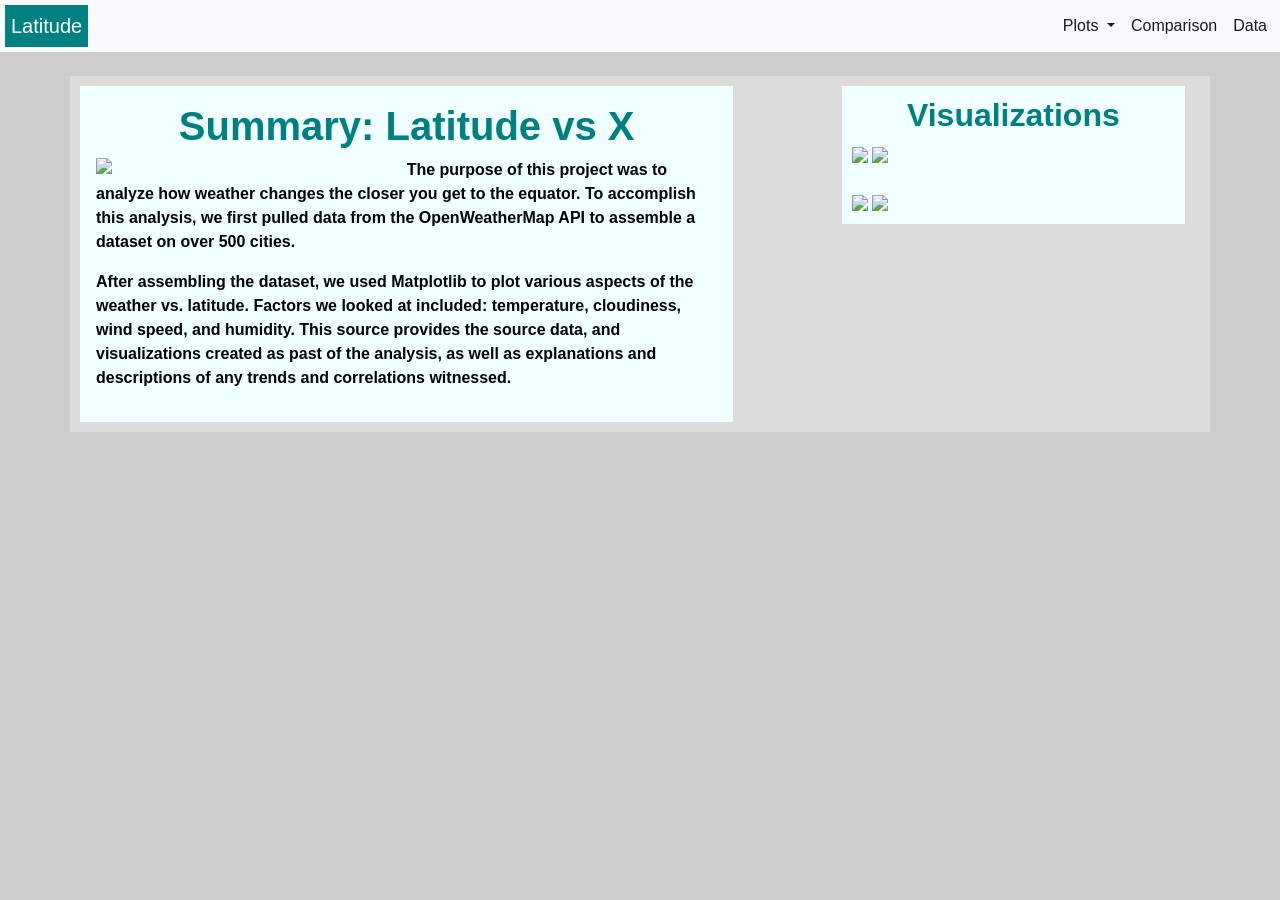
==== index.html @ 0a27dcf7 "Add files via upload" ====
<!DOCTYPE html>
<html lang="en">
<head>
    <meta charset="UTF-8">
    <meta http-equiv="X-UA-Compatible" content="IE=edge">
    <meta name="viewport" content="width=device-width, initial-scale=1.0">
    <title> Web Visualization Dashboard (Latitude)</title>
    <link rel="stylesheet" href="https://stackpath.bootstrapcdn.com/bootstrap/4.3.1/css/bootstrap.min.css" integrity="sha384-ggOyR0iXCbMQv3Xipma34MD+dH/1fQ784/j6cY/iJTQUOhcWr7x9JvoRxT2MZw1T" crossorigin="anonymous">
    <link rel="stylesheet" href="style.css">
</head>
<body>
    <nav class="navbar navbar-expand-lg navbar-light bg-light">
        <a class="navbar-brand green-box" href="Index.html">Latitude</a>
        <button class="navbar-toggler" type="button" data-toggle="collapse" data-target="#navbarSupportedContent" aria-controls="navbarSupportedContent" aria-expanded="false" aria-label="Toggle navigation">
          <span class="navbar-toggler-icon"></span>
        </button>
        <div  class="collapse navbar-collapse" id="navbarSupportedContent">
          <ul class="navbar-nav ml-auto" >
            <a class="nav-item dropdown">
                <a  class="nav-link active dropdown-toggle" href="#" id="navbarDropdown" role="button" data-toggle="dropdown" aria-haspopup="true" aria-expanded="false">
                  Plots
                </a>
                <div class="dropdown-menu">
                  <a class="dropdown-item" href="maxTemp.html">Max Temperature</a> 
                  <a class="dropdown-item" href="humidity.html"> Humidity</a>
                  <a class="dropdown-item" href="cloudiness.html">Cloudiness</a>
                  <a class="dropdown-item" href="windspeed.html">Wind Speed</a>
                </div>
              </li>
            <li class="nav-item active">
              <a class="nav-link" href="comparison.html">Comparison</a>
            </li>
            <li class="nav-item active">
              <a  class="nav-link" href="data.html">Data</a>
            </li>
          </ul>
        </div>
      </nav>
      <div class="container" >
        <div class="row mt-4 d-flex justify-content-between" style="background-color:gainsboro; padding: 10px" >
          <div class="col-md-7 bg-gray p-3" style="background-color: azure; padding: 10px;" style="text-align: justify;" style="padding-left: inherit;" >
            <h1>Summary: Latitude vs X</h1>
            <img src="Resources/assets/images/Fig1.png" style="width: 50%; float: left;" >
            <p>  The purpose of this project was to analyze how weather changes the closer you get to the equator. To accomplish this analysis, we first pulled data from the OpenWeatherMap API to assemble a dataset on over 500 cities.</p>
            <p>  After assembling the dataset, we used Matplotlib to plot various aspects of the weather vs. latitude. Factors we looked at included: temperature, cloudiness, wind speed, and humidity. This source provides the source data, and visualizations
            created as past of the analysis, as well as explanations and descriptions of any trends and correlations witnessed.</p>
          </div>
          <br>
          <div class="col-md-4">
            <div class="box-container" style="background-color:azure; padding: 10px">
            <h2>Visualizations</h2>
            <a href="Maxtemp.html">
            <img src="Resources/assets/images/Fig1.png" style="width: 46%" >
            </a>
            <a href="Humidity.html">
            <img src="Resources/assets/images/Fig2.png" style="width: 46%">
           </a>
            <br>
            <br>
            <a href="Cloudiness.html">
            <img src="Resources/assets/images/Fig3.png" style="width: 46%">
            </a>
            <a href="windspeed.html">
            <img src="Resources/assets/images/Fig4.png" style="width: 46%" >
            </a>
          </div>
          </div>
        </div>
      </div>
    <script src="https://code.jquery.com/jquery-3.3.1.slim.min.js" integrity="sha384-q8i/X+965DzO0rT7abK41JStQIAqVgRVzpbzo5smXKp4YfRvH+8abtTE1Pi6jizo" crossorigin="anonymous"></script>
    <script src="https://cdnjs.cloudflare.com/ajax/libs/popper.js/1.14.7/umd/popper.min.js" integrity="sha384-UO2eT0CpHqdSJQ6hJty5KVphtPhzWj9WO1clHTMGa3JDZwrnQq4sF86dIHNDz0W1" crossorigin="anonymous"></script>
    <script src="https://stackpath.bootstrapcdn.com/bootstrap/4.3.1/js/bootstrap.min.js" integrity="sha384-JjSmVgyd0p3pXB1rRibZUAYoIIy6OrQ6VrjIEaFf/nJGzIxFDsf4x0xIM+B07jRM" crossorigin="anonymous"></script>
  </body>
</html>
---- style.css ----
body {
    background-color: grey;
}

h1, h2, h3, h4, h5 {
    color: teal !important;
    font-weight: bold
}
h1, h2 {text-align: center;}
p{
    color: black;
    font-weight: bolder;
}

.navbar {
    /* padding: top, right, bottom, left */
    /* padding: top & bottom, right & left */
    /* padding: all */
    padding: 5px !important;
    padding-left: 5px !important;
}

.green-box {
    background-color: teal;
    color: white !important;
    padding: 6px;
}

@media only screen and (max-width: 999px){
    .navbar-light{
        background-color: teal !important;
    }
}
#pad{
    padding:10px
}
body  {
    background-color: #cccccc;
    height: 800px;
    background-position: center;
    background-repeat: repeat;
    background-size: cover;
    position: relative;
  }
  #align-middle img {
    vertical-align: middle;
  }
  
  #align-base img {
    vertical-align: bottom;
  }
  
  #display img {
    display: block;
  }
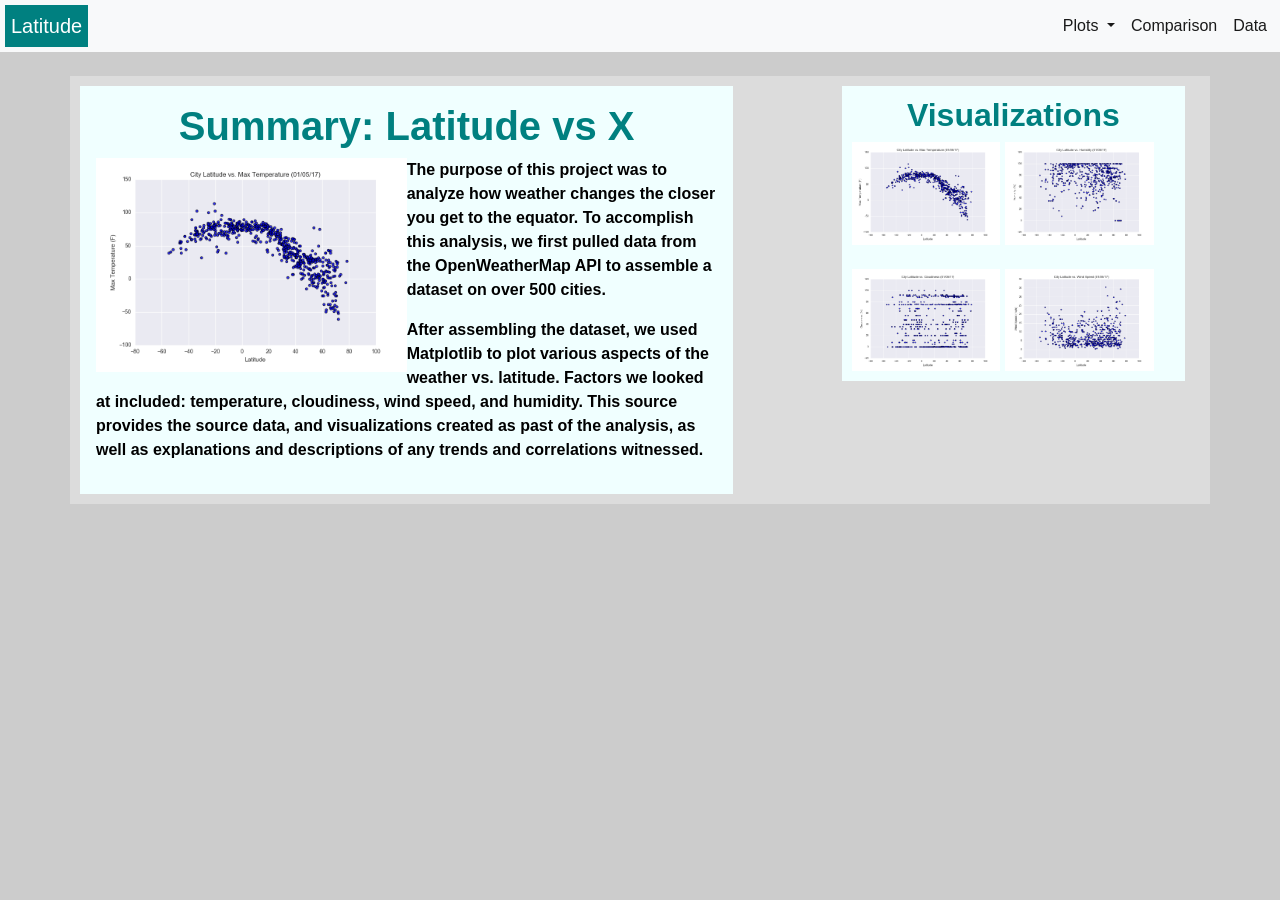
==== commit 2498a2e7: "Add files via upload" ====
--- a/index.html
+++ b/index.html
@@ -10,7 +10,7 @@
 </head>
 <body>
     <nav class="navbar navbar-expand-lg navbar-light bg-light">
-        <a class="navbar-brand green-box" href="Index.html">Latitude</a>
+        <a class="navbar-brand green-box" href="index.html">Latitude</a>
         <button class="navbar-toggler" type="button" data-toggle="collapse" data-target="#navbarSupportedContent" aria-controls="navbarSupportedContent" aria-expanded="false" aria-label="Toggle navigation">
           <span class="navbar-toggler-icon"></span>
         </button>
@@ -21,7 +21,7 @@
                   Plots
                 </a>
                 <div class="dropdown-menu">
-                  <a class="dropdown-item" href="maxTemp.html">Max Temperature</a> 
+                  <a class="dropdown-item" href="maxtemp.html">Max Temperature</a> 
                   <a class="dropdown-item" href="humidity.html"> Humidity</a>
                   <a class="dropdown-item" href="cloudiness.html">Cloudiness</a>
                   <a class="dropdown-item" href="windspeed.html">Wind Speed</a>
@@ -49,10 +49,10 @@
           <div class="col-md-4">
             <div class="box-container" style="background-color:azure; padding: 10px">
             <h2>Visualizations</h2>
-            <a href="Maxtemp.html">
+            <a href="maxtemp.html">
             <img src="Resources/assets/images/Fig1.png" style="width: 46%" >
             </a>
-            <a href="Humidity.html">
+            <a href="humidity.html">
             <img src="Resources/assets/images/Fig2.png" style="width: 46%">
            </a>
             <br>
